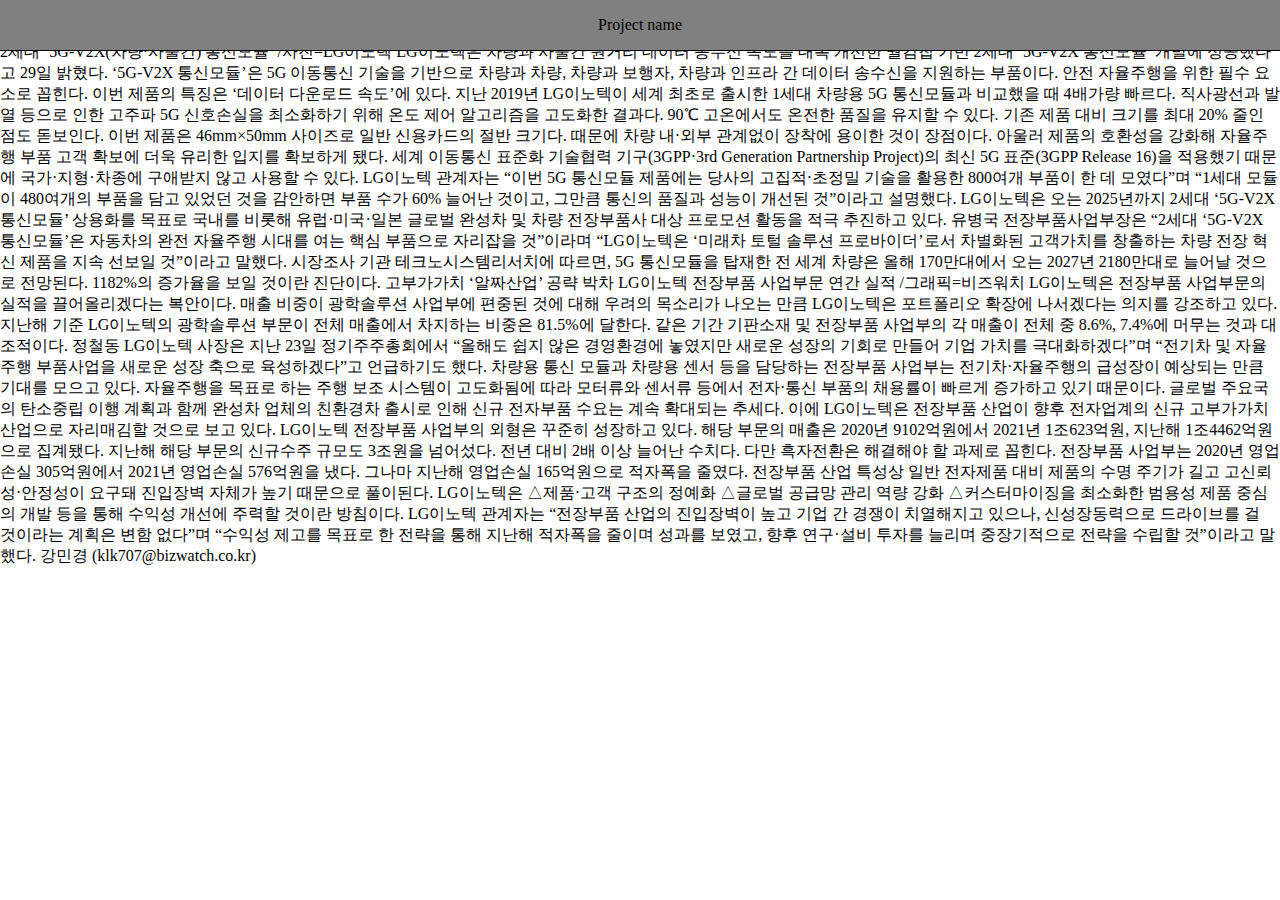
==== index.html @ 3d156eaf "Initial commit" ====
<!DOCTYPE html>
<html lang="en">
<head>
  <meta charset="UTF-8">
  <meta http-equiv="X-UA-Compatible" content="IE=edge">
  <meta name="viewport" content="width=device-width, initial-scale=1.0">
  <link rel="stylesheet" href="./style.css">
  <title>Document</title>
</head>
<body>
  <div class="bar">
    <p class="title">Project name</p>
  </div>
  <div class="content">
    2세대 통신모듈 개발…5G로 차량 통신 지원

    정철동 LG이노텍 사장 /그래픽=비즈워치
    LG이노텍이 초고속 5G 차량통신을 본격 지원하는 통신모듈을 선보이며 자율주행차 부품 시장 공략에 속도를 낸다. 전기차와 자율주행 부품 등 전장 사업을 미래 먹거리로 낙점하고 신사업 육성에 집중키로 한 데 따른 것이다.

    속도 4배 올리고, 크기는 20% 줄였다


    LG이노텍이 개발한 2세대 ‘5G-V2X(차량·사물간) 통신모듈’ /사진=LG이노텍
    LG이노텍은 차량과 사물간 원거리 데이터 송수신 속도를 대폭 개선한 퀄컴칩 기반 2세대 ‘5G-V2X 통신모듈’ 개발에 성공했다고 29일 밝혔다.

    ‘5G-V2X 통신모듈’은 5G 이동통신 기술을 기반으로 차량과 차량, 차량과 보행자, 차량과 인프라 간 데이터 송수신을 지원하는 부품이다. 안전 자율주행을 위한 필수 요소로 꼽힌다.

    이번 제품의 특징은 ‘데이터 다운로드 속도’에 있다. 지난 2019년 LG이노텍이 세계 최초로 출시한 1세대 차량용 5G 통신모듈과 비교했을 때 4배가량 빠르다.

    직사광선과 발열 등으로 인한 고주파 5G 신호손실을 최소화하기 위해 온도 제어 알고리즘을 고도화한 결과다. 90℃ 고온에서도 온전한 품질을 유지할 수 있다.

    기존 제품 대비 크기를 최대 20% 줄인 점도 돋보인다. 이번 제품은 46mm×50mm 사이즈로 일반 신용카드의 절반 크기다. 때문에 차량 내·외부 관계없이 장착에 용이한 것이 장점이다.

    아울러 제품의 호환성을 강화해 자율주행 부품 고객 확보에 더욱 유리한 입지를 확보하게 됐다. 세계 이동통신 표준화 기술협력 기구(3GPP·3rd Generation Partnership Project)의 최신 5G 표준(3GPP Release 16)을 적용했기 때문에 국가·지형·차종에 구애받지 않고 사용할 수 있다.

    LG이노텍 관계자는 “이번 5G 통신모듈 제품에는 당사의 고집적·초정밀 기술을 활용한 800여개 부품이 한 데 모였다”며 “1세대 모듈이 480여개의 부품을 담고 있었던 것을 감안하면 부품 수가 60% 늘어난 것이고, 그만큼 통신의 품질과 성능이 개선된 것”이라고 설명했다.

    LG이노텍은 오는 2025년까지 2세대 ‘5G-V2X 통신모듈’ 상용화를 목표로 국내를 비롯해 유럽·미국·일본 글로벌 완성차 및 차량 전장부품사 대상 프로모션 활동을 적극 추진하고 있다.

    유병국 전장부품사업부장은 “2세대 ‘5G-V2X 통신모듈’은 자동차의 완전 자율주행 시대를 여는 핵심 부품으로 자리잡을 것”이라며 “LG이노텍은 ‘미래차 토털 솔루션 프로바이더’로서 차별화된 고객가치를 창출하는 차량 전장 혁신 제품을 지속 선보일 것”이라고 말했다.

    시장조사 기관 테크노시스템리서치에 따르면, 5G 통신모듈을 탑재한 전 세계 차량은 올해 170만대에서 오는 2027년 2180만대로 늘어날 것으로 전망된다. 1182%의 증가율을 보일 것이란 진단이다.

    고부가가치 ‘알짜산업’ 공략 박차


    LG이노텍 전장부품 사업부문 연간 실적 /그래픽=비즈워치
    LG이노텍은 전장부품 사업부문의 실적을 끌어올리겠다는 복안이다. 매출 비중이 광학솔루션 사업부에 편중된 것에 대해 우려의 목소리가 나오는 만큼 LG이노텍은 포트폴리오 확장에 나서겠다는 의지를 강조하고 있다.

    지난해 기준 LG이노텍의 광학솔루션 부문이 전체 매출에서 차지하는 비중은 81.5%에 달한다. 같은 기간 기판소재 및 전장부품 사업부의 각 매출이 전체 중 8.6%, 7.4%에 머무는 것과 대조적이다.

    정철동 LG이노텍 사장은 지난 23일 정기주주총회에서 “올해도 쉽지 않은 경영환경에 놓였지만 새로운 성장의 기회로 만들어 기업 가치를 극대화하겠다”며 “전기차 및 자율주행 부품사업을 새로운 성장 축으로 육성하겠다”고 언급하기도 했다.

    차량용 통신 모듈과 차량용 센서 등을 담당하는 전장부품 사업부는 전기차·자율주행의 급성장이 예상되는 만큼 기대를 모으고 있다. 자율주행을 목표로 하는 주행 보조 시스템이 고도화됨에 따라 모터류와 센서류 등에서 전자·통신 부품의 채용률이 빠르게 증가하고 있기 때문이다.

    글로벌 주요국의 탄소중립 이행 계획과 함께 완성차 업체의 친환경차 출시로 인해 신규 전자부품 수요는 계속 확대되는 추세다. 이에 LG이노텍은 전장부품 산업이 향후 전자업계의 신규 고부가가치 산업으로 자리매김할 것으로 보고 있다.

    LG이노텍 전장부품 사업부의 외형은 꾸준히 성장하고 있다. 해당 부문의 매출은 2020년 9102억원에서 2021년 1조623억원, 지난해 1조4462억원으로 집계됐다. 지난해 해당 부문의 신규수주 규모도 3조원을 넘어섰다. 전년 대비 2배 이상 늘어난 수치다.

    다만 흑자전환은 해결해야 할 과제로 꼽힌다. 전장부품 사업부는 2020년 영업손실 305억원에서 2021년 영업손실 576억원을 냈다. 그나마 지난해 영업손실 165억원으로 적자폭을 줄였다. 전장부품 산업 특성상 일반 전자제품 대비 제품의 수명 주기가 길고 고신뢰성·안정성이 요구돼 진입장벽 자체가 높기 때문으로 풀이된다.

    LG이노텍은 △제품·고객 구조의 정예화 △글로벌 공급망 관리 역량 강화 △커스터마이징을 최소화한 범용성 제품 중심의 개발 등을 통해 수익성 개선에 주력할 것이란 방침이다.

    LG이노텍 관계자는 “전장부품 산업의 진입장벽이 높고 기업 간 경쟁이 치열해지고 있으나, 신성장동력으로 드라이브를 걸 것이라는 계획은 변함 없다”며 “수익성 제고를 목표로 한 전략을 통해 지난해 적자폭을 줄이며 성과를 보였고, 향후 연구·설비 투자를 늘리며 중장기적으로 전략을 수립할 것”이라고 말했다.

    강민경 (klk707@bizwatch.co.kr)
  </div>
</body>
</html>
---- style.css ----
html,body {
    margin: 0;
    padding: 0;
}

.bar {
    width: 100%;
    height: 50px;
    position: fixed;
    border-bottom: 1px solid black;
    background-color: gray;
}

.title {
    text-align: center;
}
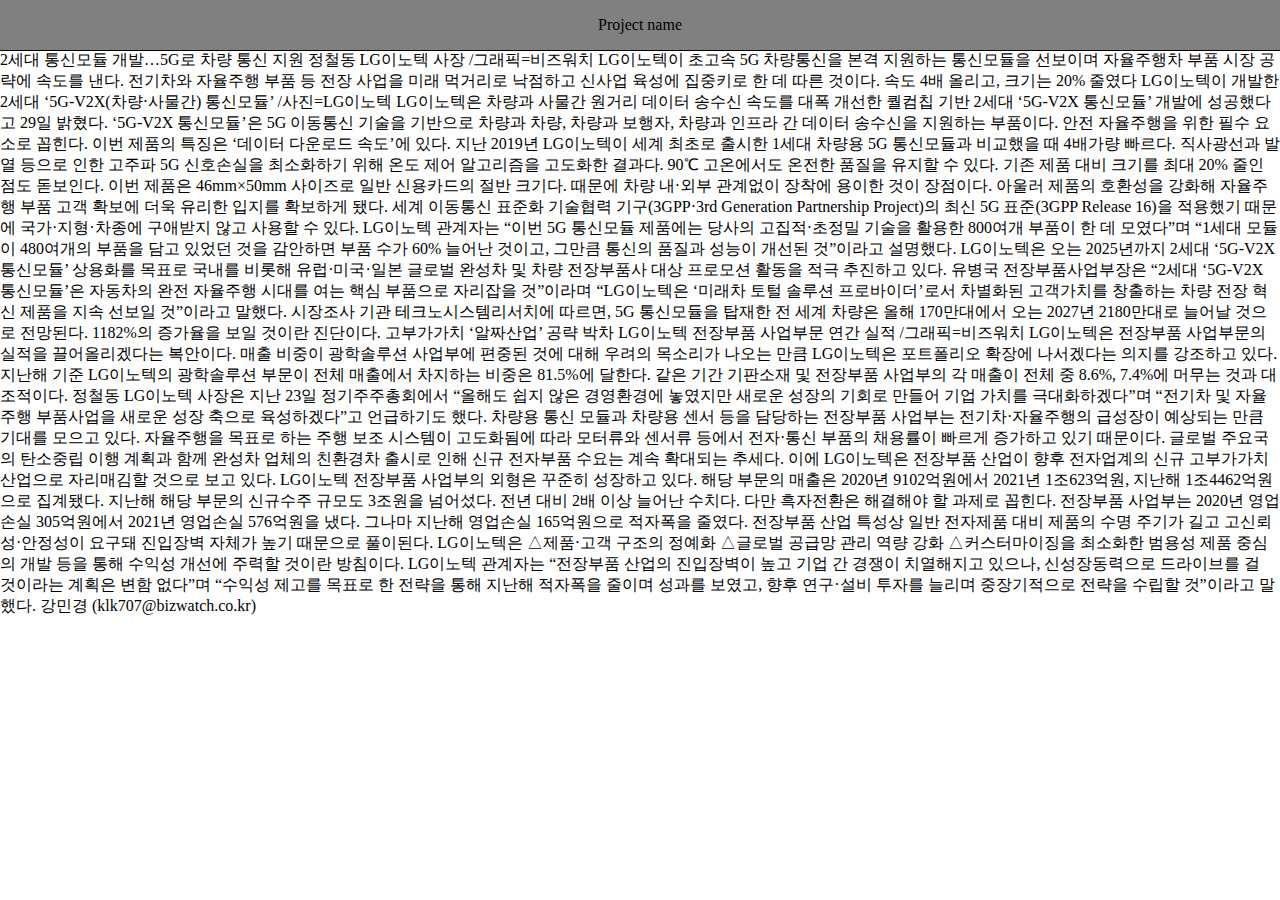
==== commit 8dd3a8a8: "add service-worker.js" ====
--- a/index.html
+++ b/index.html
@@ -4,7 +4,8 @@
   <meta charset="UTF-8">
   <meta http-equiv="X-UA-Compatible" content="IE=edge">
   <meta name="viewport" content="width=device-width, initial-scale=1.0">
-  <link rel="stylesheet" href="./style.css">
+  <link rel="stylesheet" href="./styles/style.css">
+  <link rel="manifest" href="./manifest.json">
   <title>Document</title>
 </head>
 <body>
@@ -66,4 +67,15 @@
     강민경 (klk707@bizwatch.co.kr)
   </div>
 </body>
+<script>
+  if ('serviceWorker' in navigator) {
+    window.addEventListener('load', () => {
+      navigator.serviceWorker.register('./service-worker.js')
+        .then((reg) => {
+          console.log('Service worker registered.', reg);
+        })
+        .catch(e => console.log(e));
+    })
+  }
+</script>
 </html>--- a/styles/style.css
+++ b/styles/style.css
@@ -0,0 +1,21 @@
+html,body {
+    margin: 0;
+    padding: 0;
+}
+
+.bar {
+    width: 100%;
+    height: 50px;
+    position: fixed;
+    border-bottom: 1px solid black;
+    background-color: gray;
+}
+
+.title {
+    text-align: center;
+}
+
+.content {
+    padding-top: 50px;
+}
+
